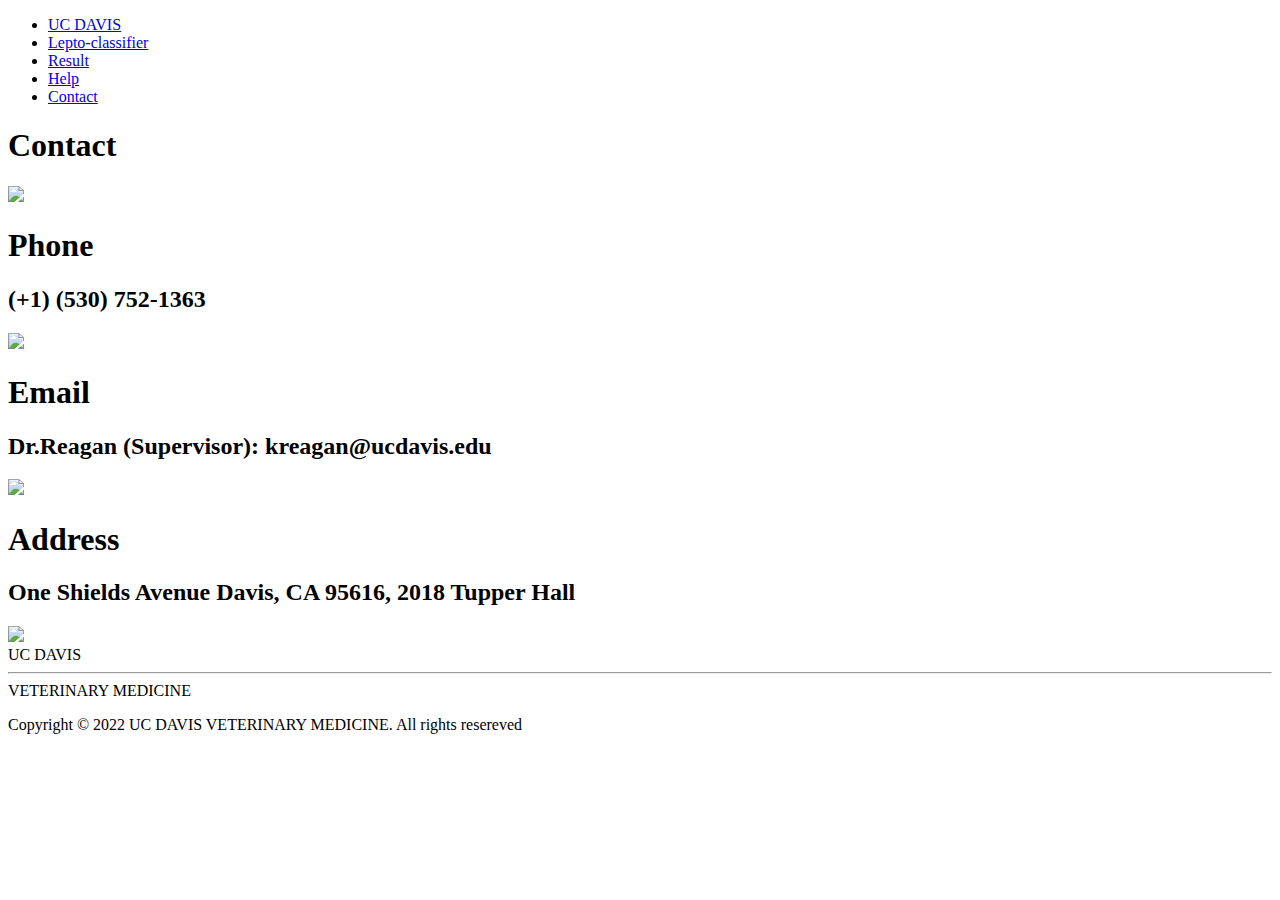
==== templates/contact.html @ fcd9d4f0 "this is the latest" ====
<!DOCTYPE HTML>
<html lang="en">
<head>
	<meta charset="utf-8">
	<meta http-equiv="X-UA-Compatible" content="IE=edge">
	<meta name="viewport" content="width=device-width, initial-scale=1.0">
	<link rel="stylesheet" href="index.css">
	<link rel="stylesheet" href="contact.css">
	<title>Home page</title>
</head>
<body>
	<!-- this will be under the whole container -->
    <div class="container">
		<div class="header">
				<ul>
					<li class="ucd"><a href="home">UC DAVIS</a></li>
					<li><a href="lepto">Lepto-classifier</a></li>
 					<li><a href="result">Result</a></li>
 					<li><a href="help">Help</a></li>
 					<li><a href="contact">Contact</a></li>
				</ul>
			<div class="bar"></div>
		</div>
		<section id="contact">
			<div class="contact container">
				<div style="margin-bottom: 1rem;"><h1>Contact</h1></div>
				<div class="contact-items">
					<div class="contact-item">
						<div class="icon">
							<img src="https://img.icons8.com/bubbles/100/000000/phone.png"/>
						</div>
						<div class="contact-info">
							<h1>Phone</h1>
							<h2>(+1) (530) 752-1363</h2>
						</div>
					</div>
					<div class="contact-item">
						<div class="icon">
							<img src="https://img.icons8.com/bubbles/100/000000/new-post.png"/>
						</div>
						<div class="contact-info">
							<h1>Email</h1>
							<h2>Dr.Reagan (Supervisor): kreagan@ucdavis.edu</h2>
						</div>
					</div>
					<div class="contact-item">
						<div class="icon">
							<img src="https://img.icons8.com/bubbles/100/000000/map-marker.png"/>
						</div>
						<div class="contact-info">
							<h1>Address</h1>
							<h2>One Shields Avenue Davis, CA  95616, 2018 Tupper Hall</h2>
						</div>
					</div>
				</div>
			</div>
		</section>

		<div class="footer">
			<div class="vm_img">
				<img class="ft_img" src="vet_pic.png"/>
			</div>
			<div class="content">
				<div class="title">UC DAVIS</div>	
				<hr>
				<div class="vet_txt">VETERINARY MEDICINE</div>
				<p class="right">Copyright © 2022 UC DAVIS VETERINARY MEDICINE. All rights resereved</p>
			</div>
		</div>
</body>
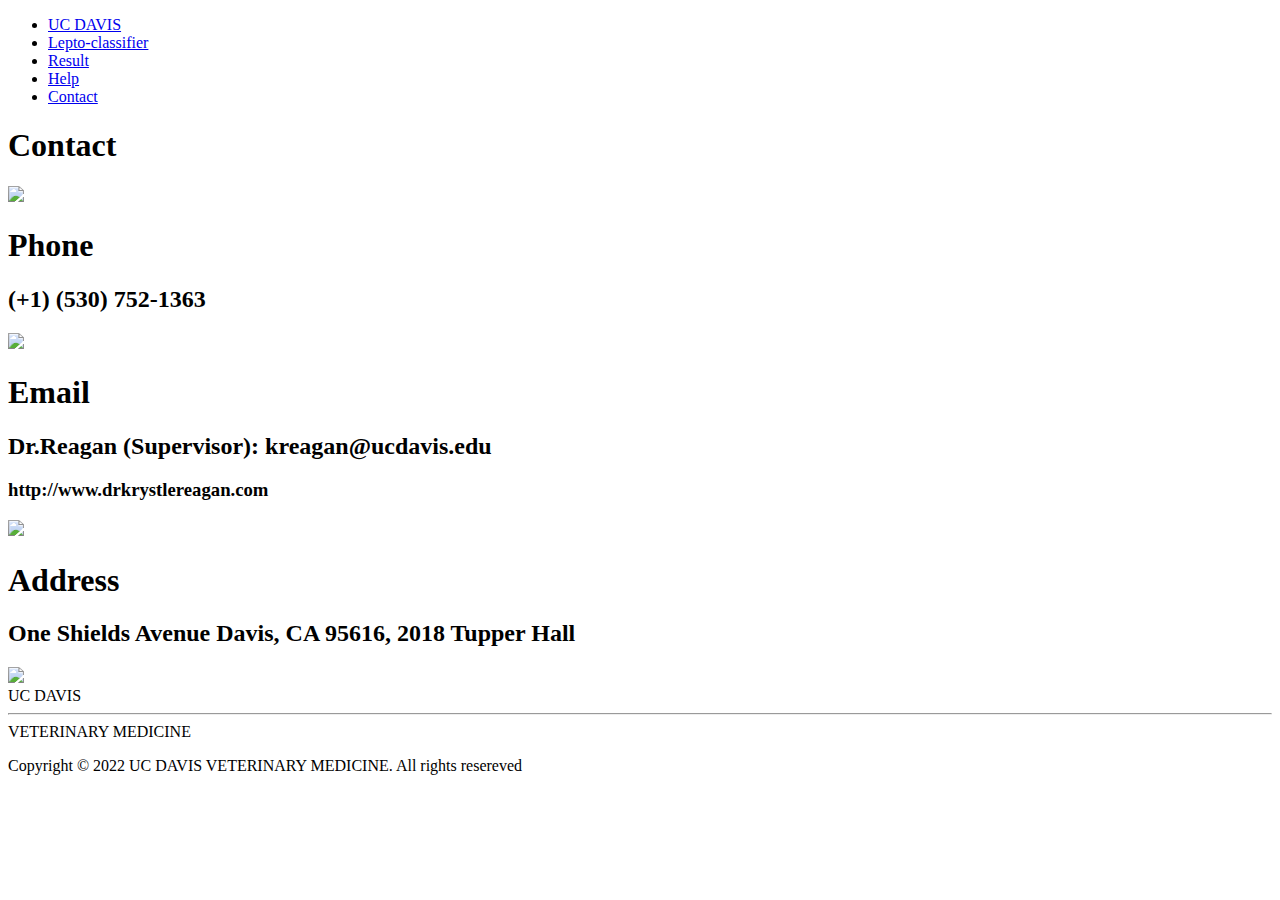
==== commit 7219a80d: "Merge pull request #20 from DanielKim12/guk_media" ====
--- a/templates/contact.html
+++ b/templates/contact.html
@@ -41,6 +41,7 @@
 						<div class="contact-info">
 							<h1>Email</h1>
 							<h2>Dr.Reagan (Supervisor): kreagan@ucdavis.edu</h2>
+							<h3>http://www.drkrystlereagan.com</h3>
 						</div>
 					</div>
 					<div class="contact-item">
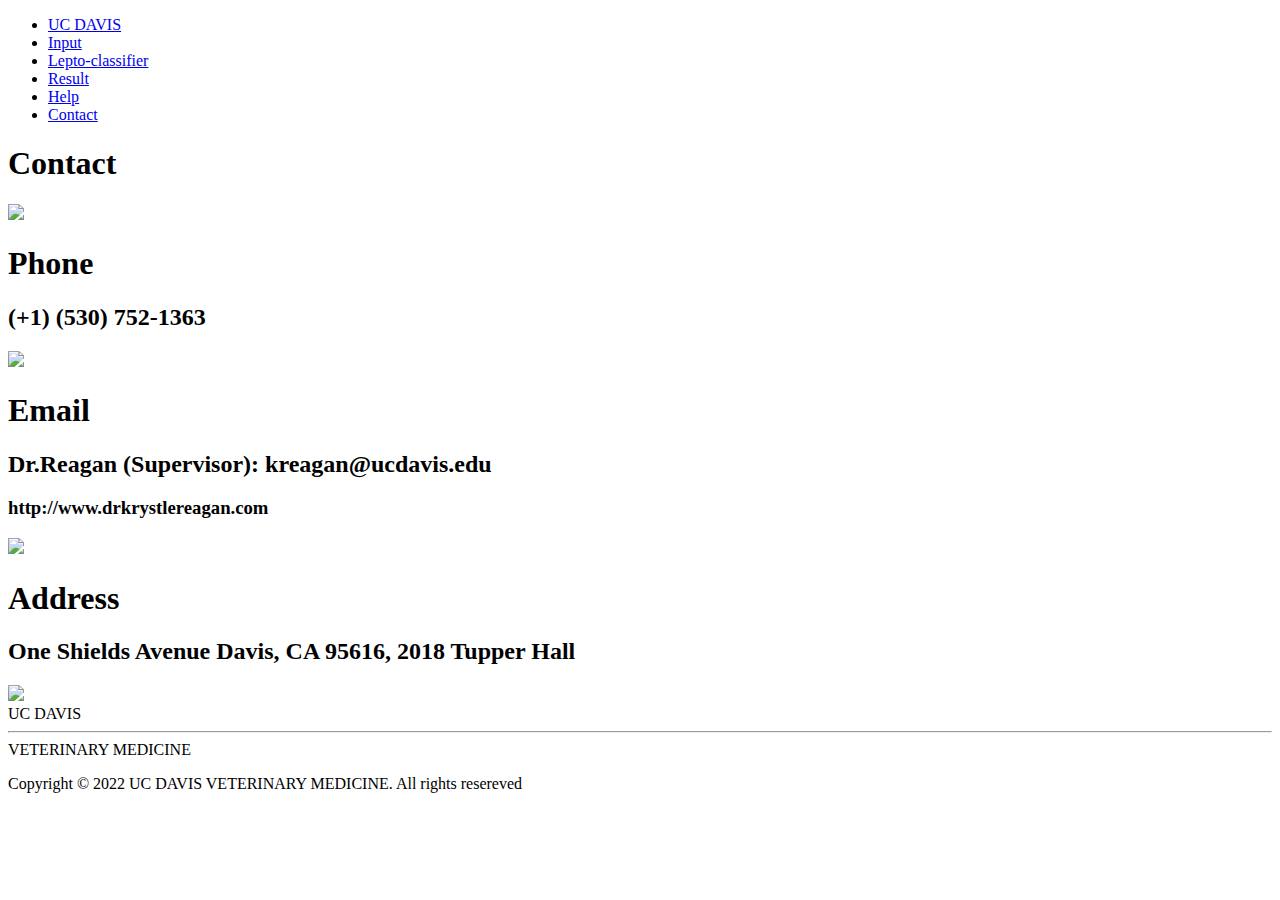
==== commit aa583d35: "Merge pull request #23 from DanielKim12/guk_media" ====
--- a/templates/contact.html
+++ b/templates/contact.html
@@ -14,7 +14,14 @@
 		<div class="header">
 				<ul>
 					<li class="ucd"><a href="home">UC DAVIS</a></li>
-					<li><a href="lepto">Lepto-classifier</a></li>
+					<li><a href="index">Input</a></li>
+					<li><a onclick="alertFunction()" href="index">Lepto-classifier</a></li>
+					<script>
+						function alertFunction() {
+						 alert("Sorry the page is currently under construction, Stay tuned for the update!");
+						}
+					</script>
+					<!-- change this to input -->
  					<li><a href="result">Result</a></li>
  					<li><a href="help">Help</a></li>
  					<li><a href="contact">Contact</a></li>
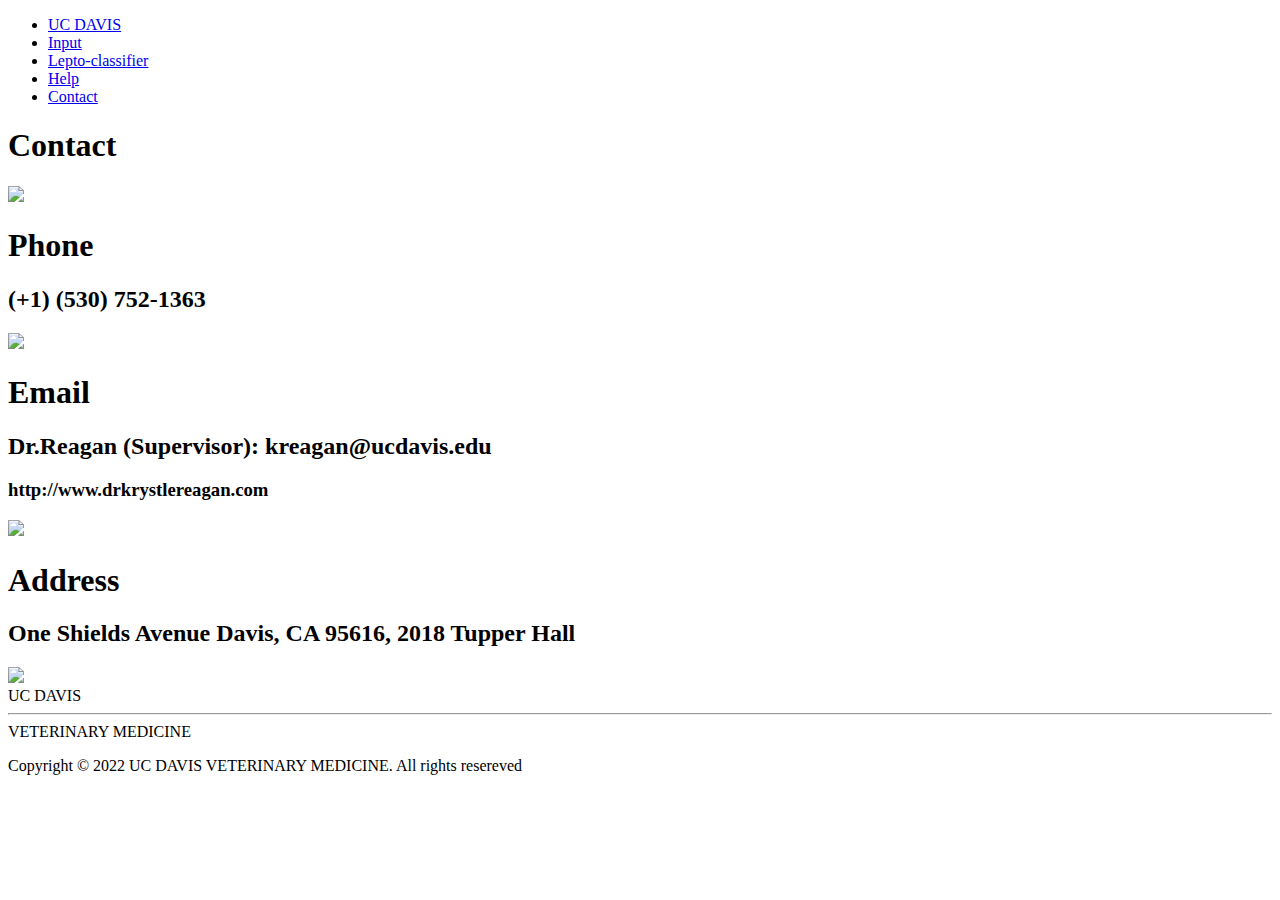
==== commit 218c0746: "added options, results page, UI" ====
--- a/templates/contact.html
+++ b/templates/contact.html
@@ -22,7 +22,6 @@
 						}
 					</script>
 					<!-- change this to input -->
- 					<li><a href="result">Result</a></li>
  					<li><a href="help">Help</a></li>
  					<li><a href="contact">Contact</a></li>
 				</ul>
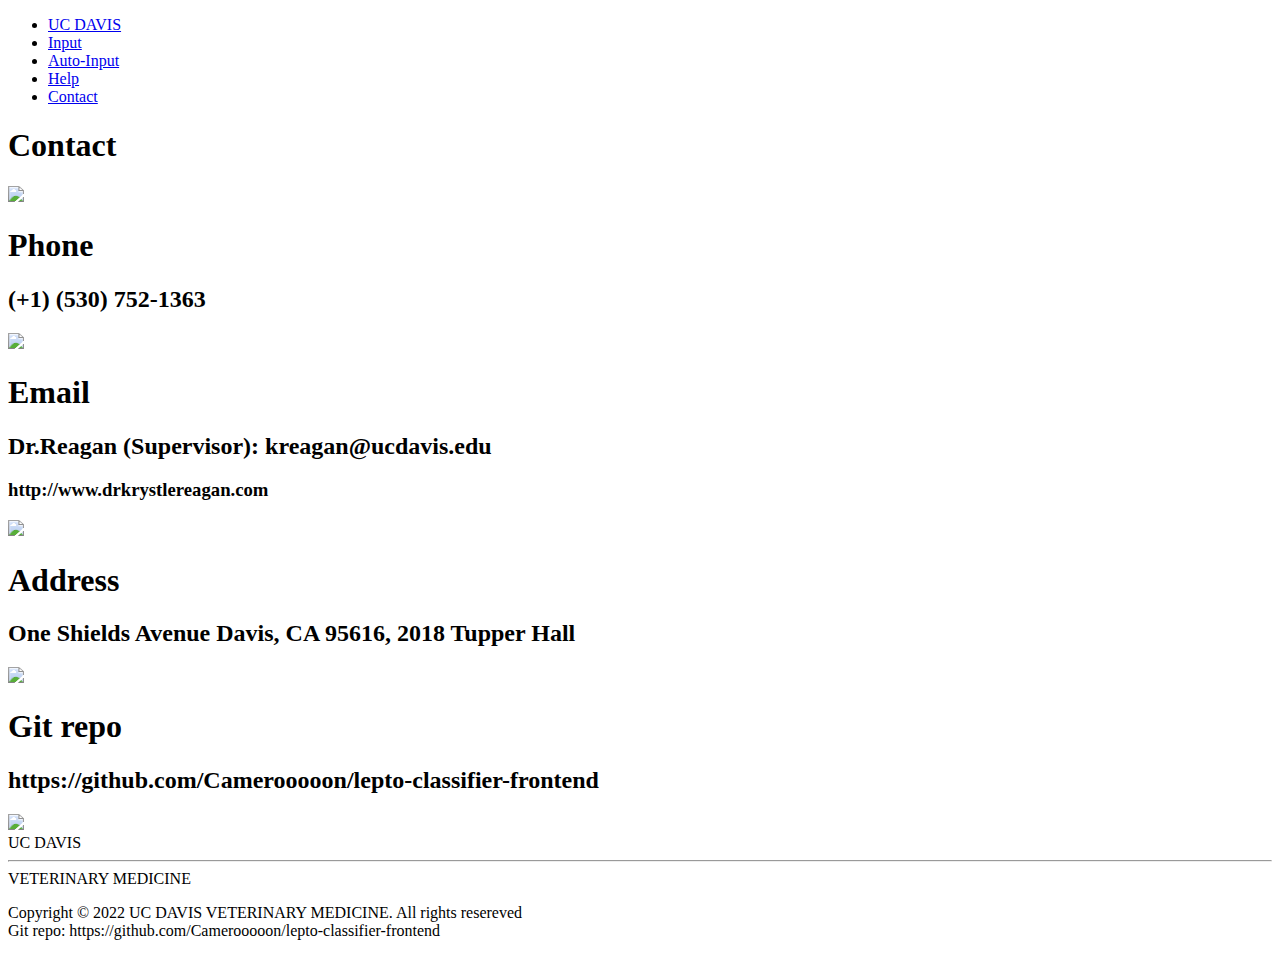
==== commit 9b90bc90: "UI fixed, result.pdf fixed, lepto chaned, media finished" ====
--- a/templates/contact.html
+++ b/templates/contact.html
@@ -15,7 +15,7 @@
 				<ul>
 					<li class="ucd"><a href="home">UC DAVIS</a></li>
 					<li><a href="index">Input</a></li>
-					<li><a onclick="alertFunction()" href="index">Lepto-classifier</a></li>
+					<li><a onclick="alertFunction()" href="index">Auto-Input</a></li>
 					<script>
 						function alertFunction() {
 						 alert("Sorry the page is currently under construction, Stay tuned for the update!");
@@ -59,6 +59,15 @@
 							<h2>One Shields Avenue Davis, CA  95616, 2018 Tupper Hall</h2>
 						</div>
 					</div>
+					<div class="contact-item">
+						<div class="icon">
+							<img src="git.png"/>
+						</div>
+						<div class="contact-info">
+							<h1>Git repo</h1>
+							<h2>https://github.com/Camerooooon/lepto-classifier-frontend</h2>
+						</div>
+					</div>
 				</div>
 			</div>
 		</section>
@@ -71,7 +80,7 @@
 				<div class="title">UC DAVIS</div>	
 				<hr>
 				<div class="vet_txt">VETERINARY MEDICINE</div>
-				<p class="right">Copyright © 2022 UC DAVIS VETERINARY MEDICINE. All rights resereved</p>
-			</div>
+				<p class="right">Copyright © 2022 UC DAVIS VETERINARY MEDICINE. All rights resereved
+					<br> Git repo: https://github.com/Camerooooon/lepto-classifier-frontend</p>			</div>
 		</div>
 </body>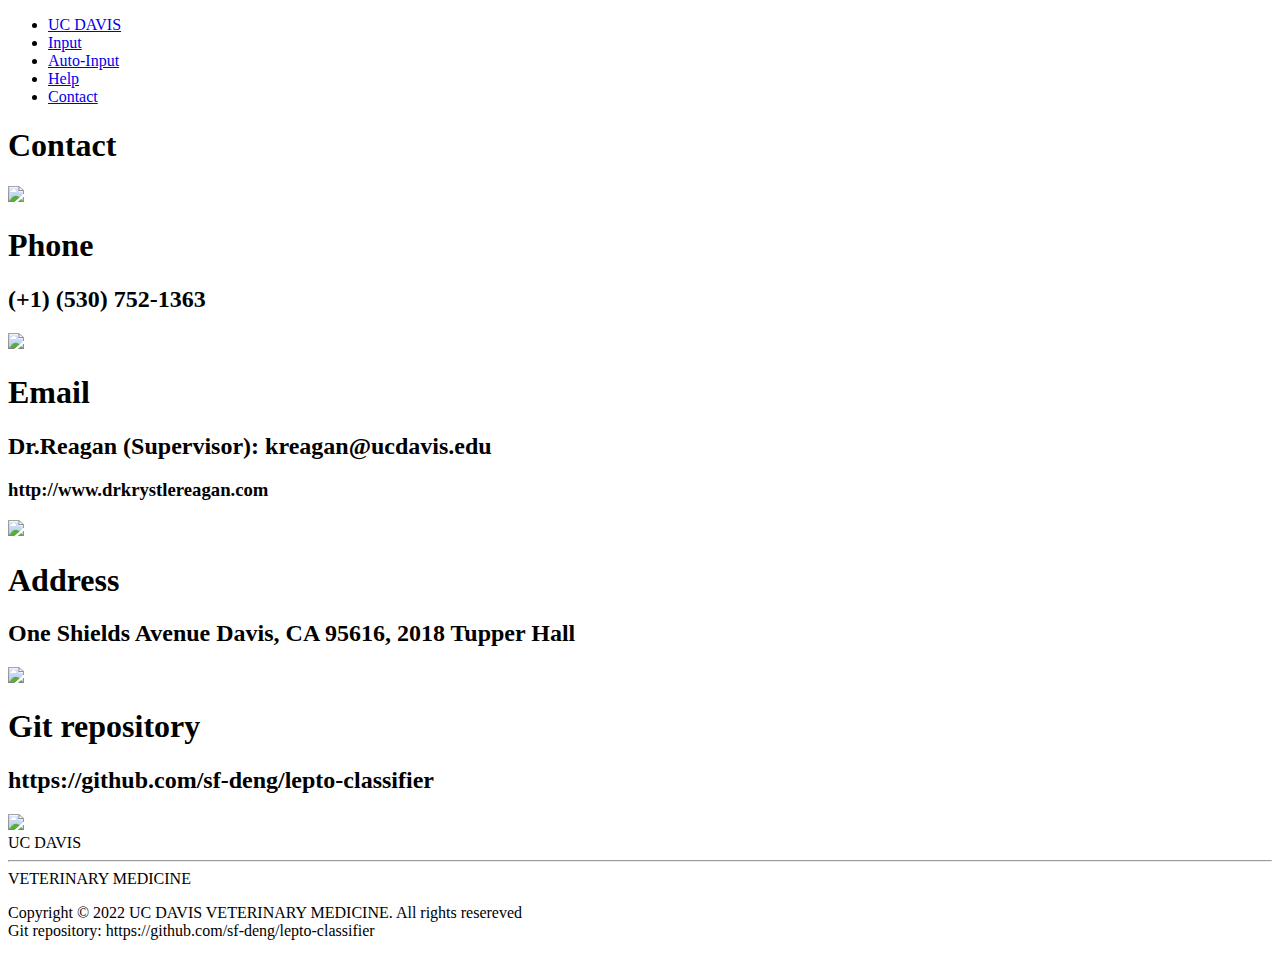
==== commit 2d4e6eee: "git repository link changed" ====
--- a/templates/contact.html
+++ b/templates/contact.html
@@ -64,8 +64,8 @@
 							<img src="git.png"/>
 						</div>
 						<div class="contact-info">
-							<h1>Git repo</h1>
-							<h2>https://github.com/Camerooooon/lepto-classifier-frontend</h2>
+							<h1>Git repository</h1>
+							<h2>https://github.com/sf-deng/lepto-classifier</h2>
 						</div>
 					</div>
 				</div>
@@ -81,6 +81,6 @@
 				<hr>
 				<div class="vet_txt">VETERINARY MEDICINE</div>
 				<p class="right">Copyright © 2022 UC DAVIS VETERINARY MEDICINE. All rights resereved
-					<br> Git repo: https://github.com/Camerooooon/lepto-classifier-frontend</p>			</div>
+					<br> Git repository: https://github.com/sf-deng/lepto-classifier</p></div>
 		</div>
 </body>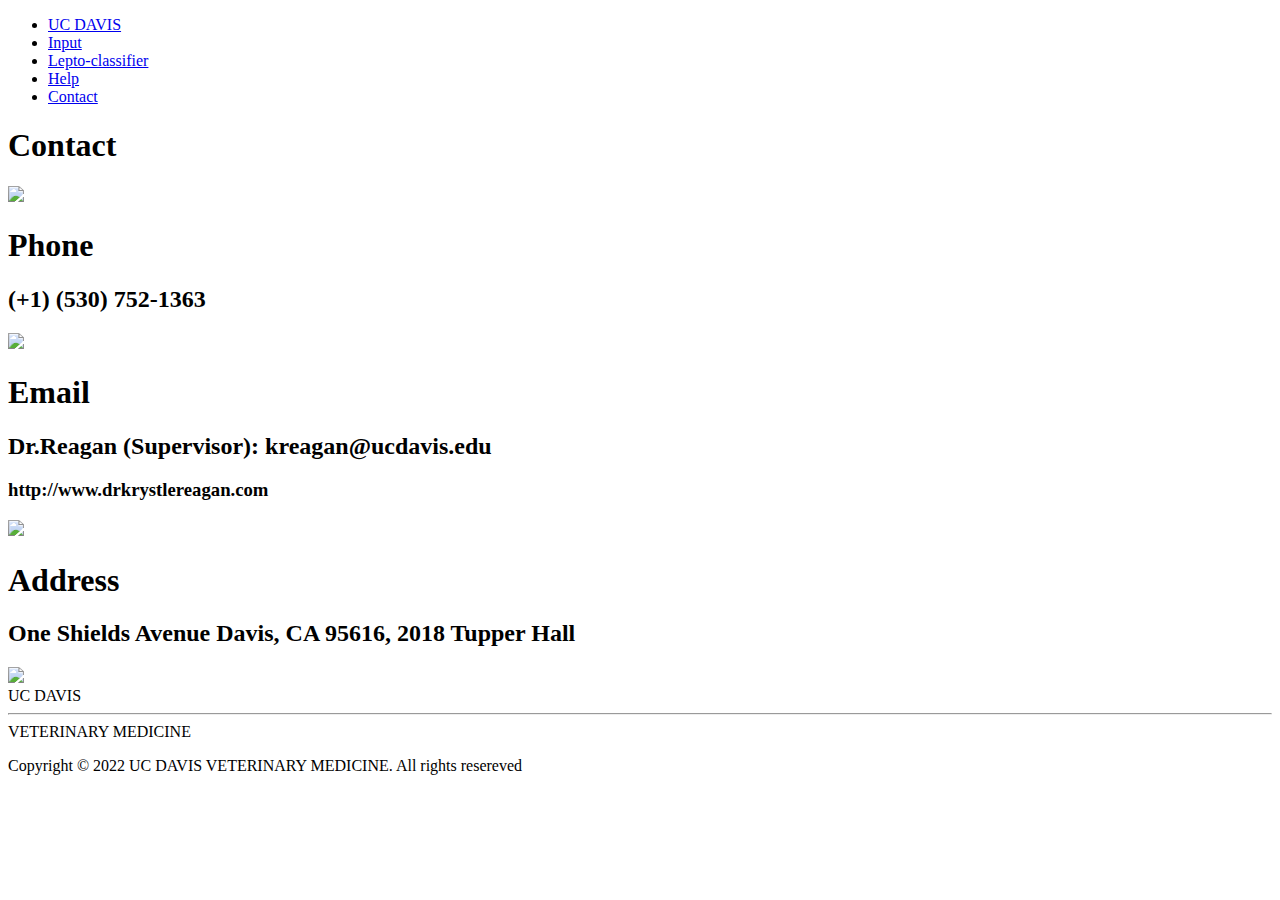
==== commit 2107d0a2: "Merge in master branch" ====
--- a/templates/contact.html
+++ b/templates/contact.html
@@ -15,7 +15,7 @@
 				<ul>
 					<li class="ucd"><a href="home">UC DAVIS</a></li>
 					<li><a href="index">Input</a></li>
-					<li><a onclick="alertFunction()" href="index">Auto-Input</a></li>
+					<li><a onclick="alertFunction()" href="index">Lepto-classifier</a></li>
 					<script>
 						function alertFunction() {
 						 alert("Sorry the page is currently under construction, Stay tuned for the update!");
@@ -59,15 +59,6 @@
 							<h2>One Shields Avenue Davis, CA  95616, 2018 Tupper Hall</h2>
 						</div>
 					</div>
-					<div class="contact-item">
-						<div class="icon">
-							<img src="git.png"/>
-						</div>
-						<div class="contact-info">
-							<h1>Git repository</h1>
-							<h2>https://github.com/sf-deng/lepto-classifier</h2>
-						</div>
-					</div>
 				</div>
 			</div>
 		</section>
@@ -80,7 +71,7 @@
 				<div class="title">UC DAVIS</div>	
 				<hr>
 				<div class="vet_txt">VETERINARY MEDICINE</div>
-				<p class="right">Copyright © 2022 UC DAVIS VETERINARY MEDICINE. All rights resereved
-					<br> Git repository: https://github.com/sf-deng/lepto-classifier</p></div>
+				<p class="right">Copyright © 2022 UC DAVIS VETERINARY MEDICINE. All rights resereved</p>
+			</div>
 		</div>
 </body>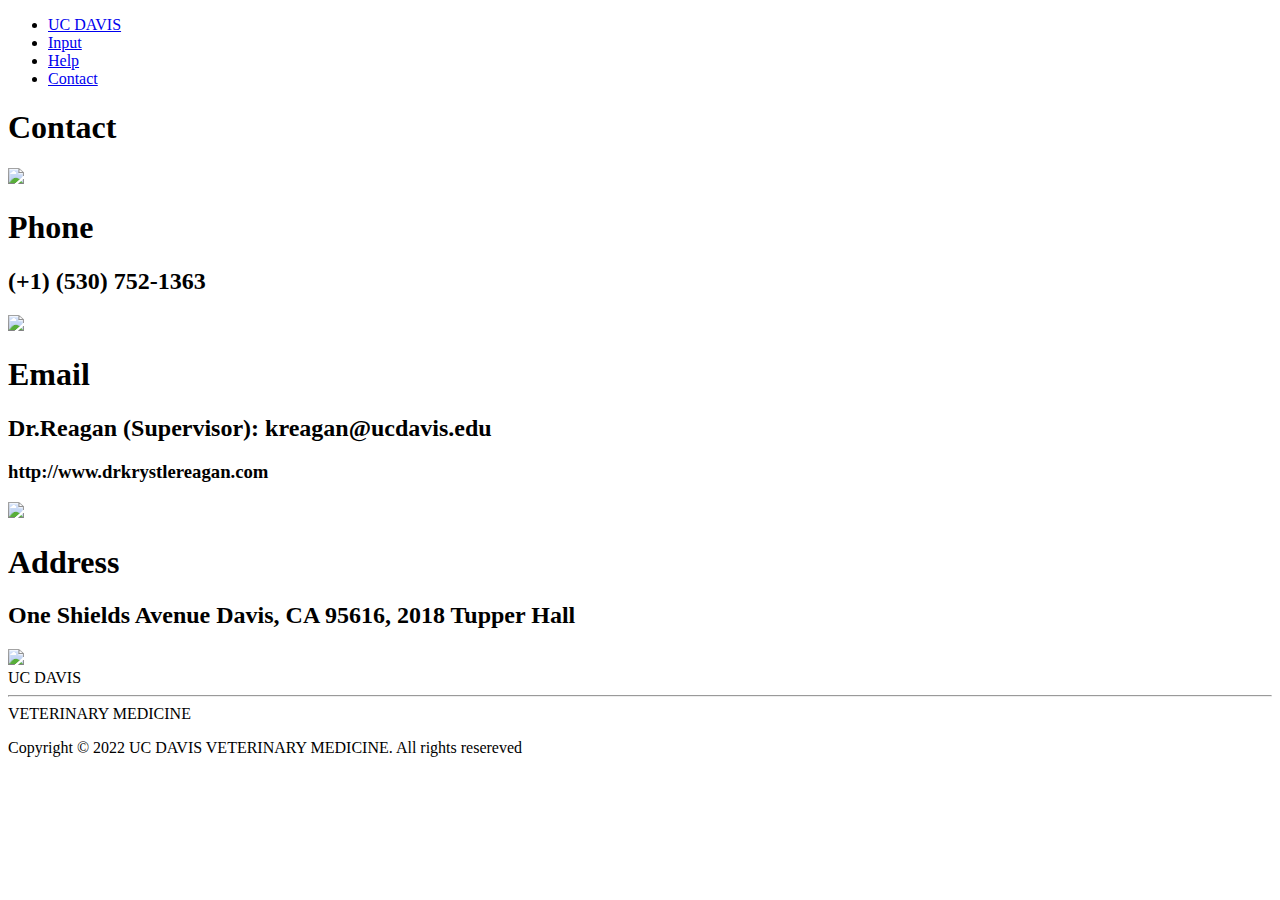
==== commit b87436ce: "minor design specs changed" ====
--- a/templates/contact.html
+++ b/templates/contact.html
@@ -15,12 +15,14 @@
 				<ul>
 					<li class="ucd"><a href="home">UC DAVIS</a></li>
 					<li><a href="index">Input</a></li>
+					<!--
 					<li><a onclick="alertFunction()" href="index">Lepto-classifier</a></li>
 					<script>
 						function alertFunction() {
 						 alert("Sorry the page is currently under construction, Stay tuned for the update!");
 						}
 					</script>
+				-->
 					<!-- change this to input -->
  					<li><a href="help">Help</a></li>
  					<li><a href="contact">Contact</a></li>
